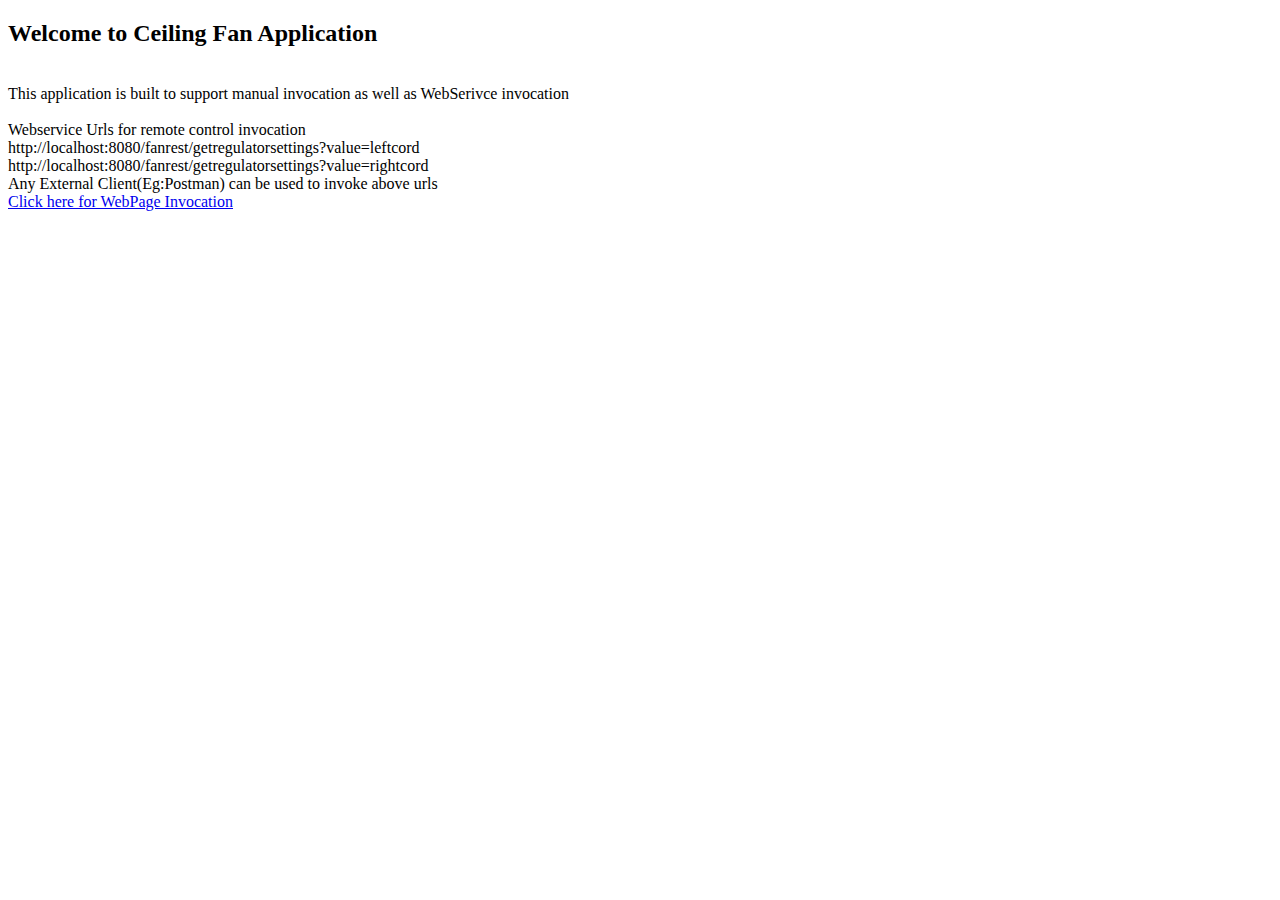
==== src/main/resources/templates/index.html @ be60a14d "Implemented Aspect AOP and Excerption handling" ====
<!DOCTYPE html>
<html xmlns:th="http://www.thymeleaf.org">
<head>
<meta charset="UTF-8">
<title>Ceiling Fan</title>


</head>
<body>


<h2>Welcome to Ceiling Fan Application</h2>
<br>This application is built to support manual invocation as well as WebSerivce invocation</br>
<br>
Webservice Urls for remote control invocation<br>
http://localhost:8080/fanrest/getregulatorsettings?value=leftcord<br>http://localhost:8080/fanrest/getregulatorsettings?value=rightcord
<br>Any External Client(Eg:Postman) can be used to invoke above urls<br>
<a href="/fanbasic/getfanpage" class="funny">Click here for WebPage Invocation</a>
<div>
</body>
</html>
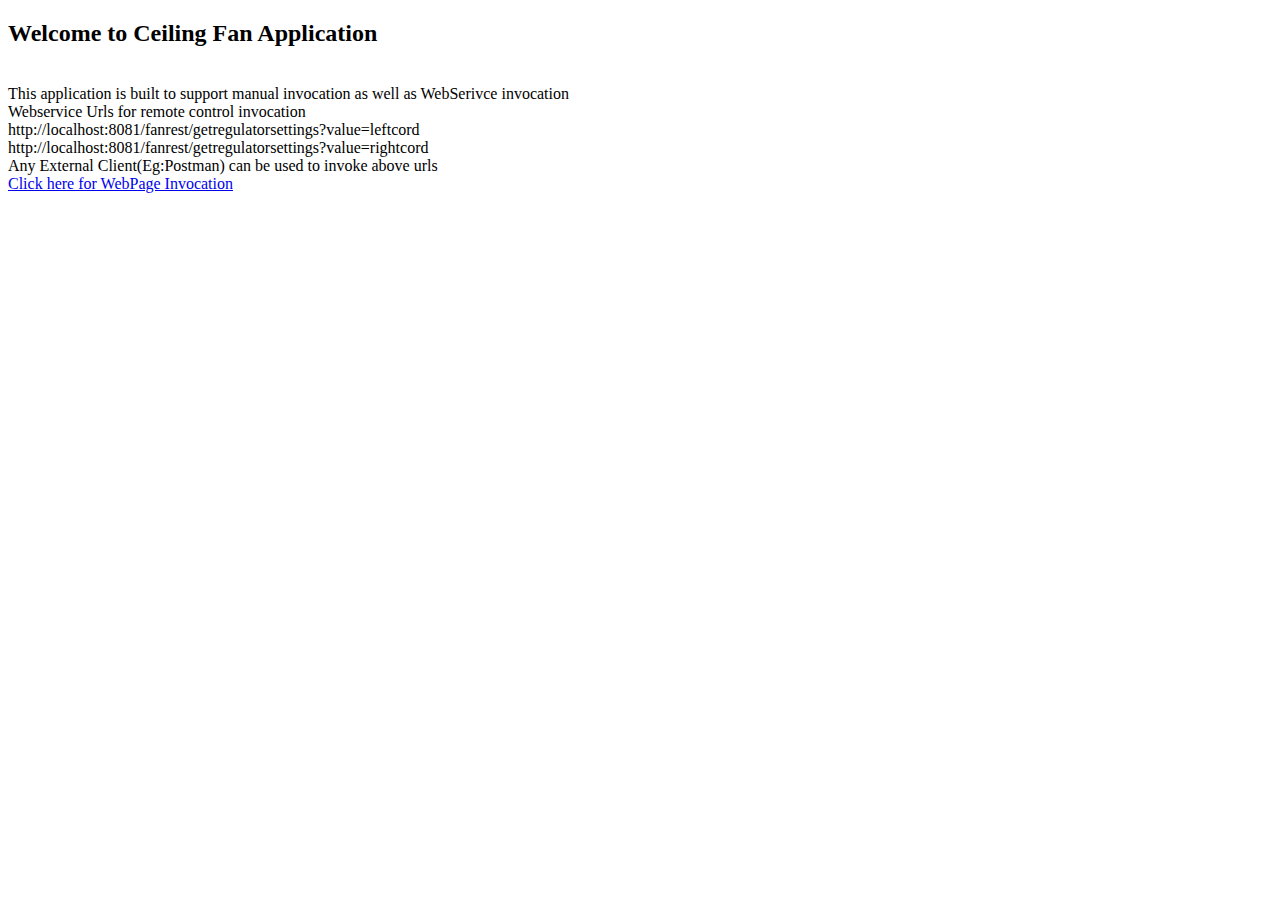
==== commit fbfdab3e: "Switch Case" ====
--- a/src/main/resources/templates/index.html
+++ b/src/main/resources/templates/index.html
@@ -10,12 +10,11 @@
 
 
 <h2>Welcome to Ceiling Fan Application</h2>
-<br>This application is built to support manual invocation as well as WebSerivce invocation</br>
+<br>This application is built to support manual invocation as well as WebSerivce invocation
 <br>
 Webservice Urls for remote control invocation<br>
-http://localhost:8080/fanrest/getregulatorsettings?value=leftcord<br>http://localhost:8080/fanrest/getregulatorsettings?value=rightcord
+http://localhost:8081/fanrest/getregulatorsettings?value=leftcord<br>http://localhost:8081/fanrest/getregulatorsettings?value=rightcord
 <br>Any External Client(Eg:Postman) can be used to invoke above urls<br>
 <a href="/fanbasic/getfanpage" class="funny">Click here for WebPage Invocation</a>
-<div>
 </body>
-</html>+</html> 